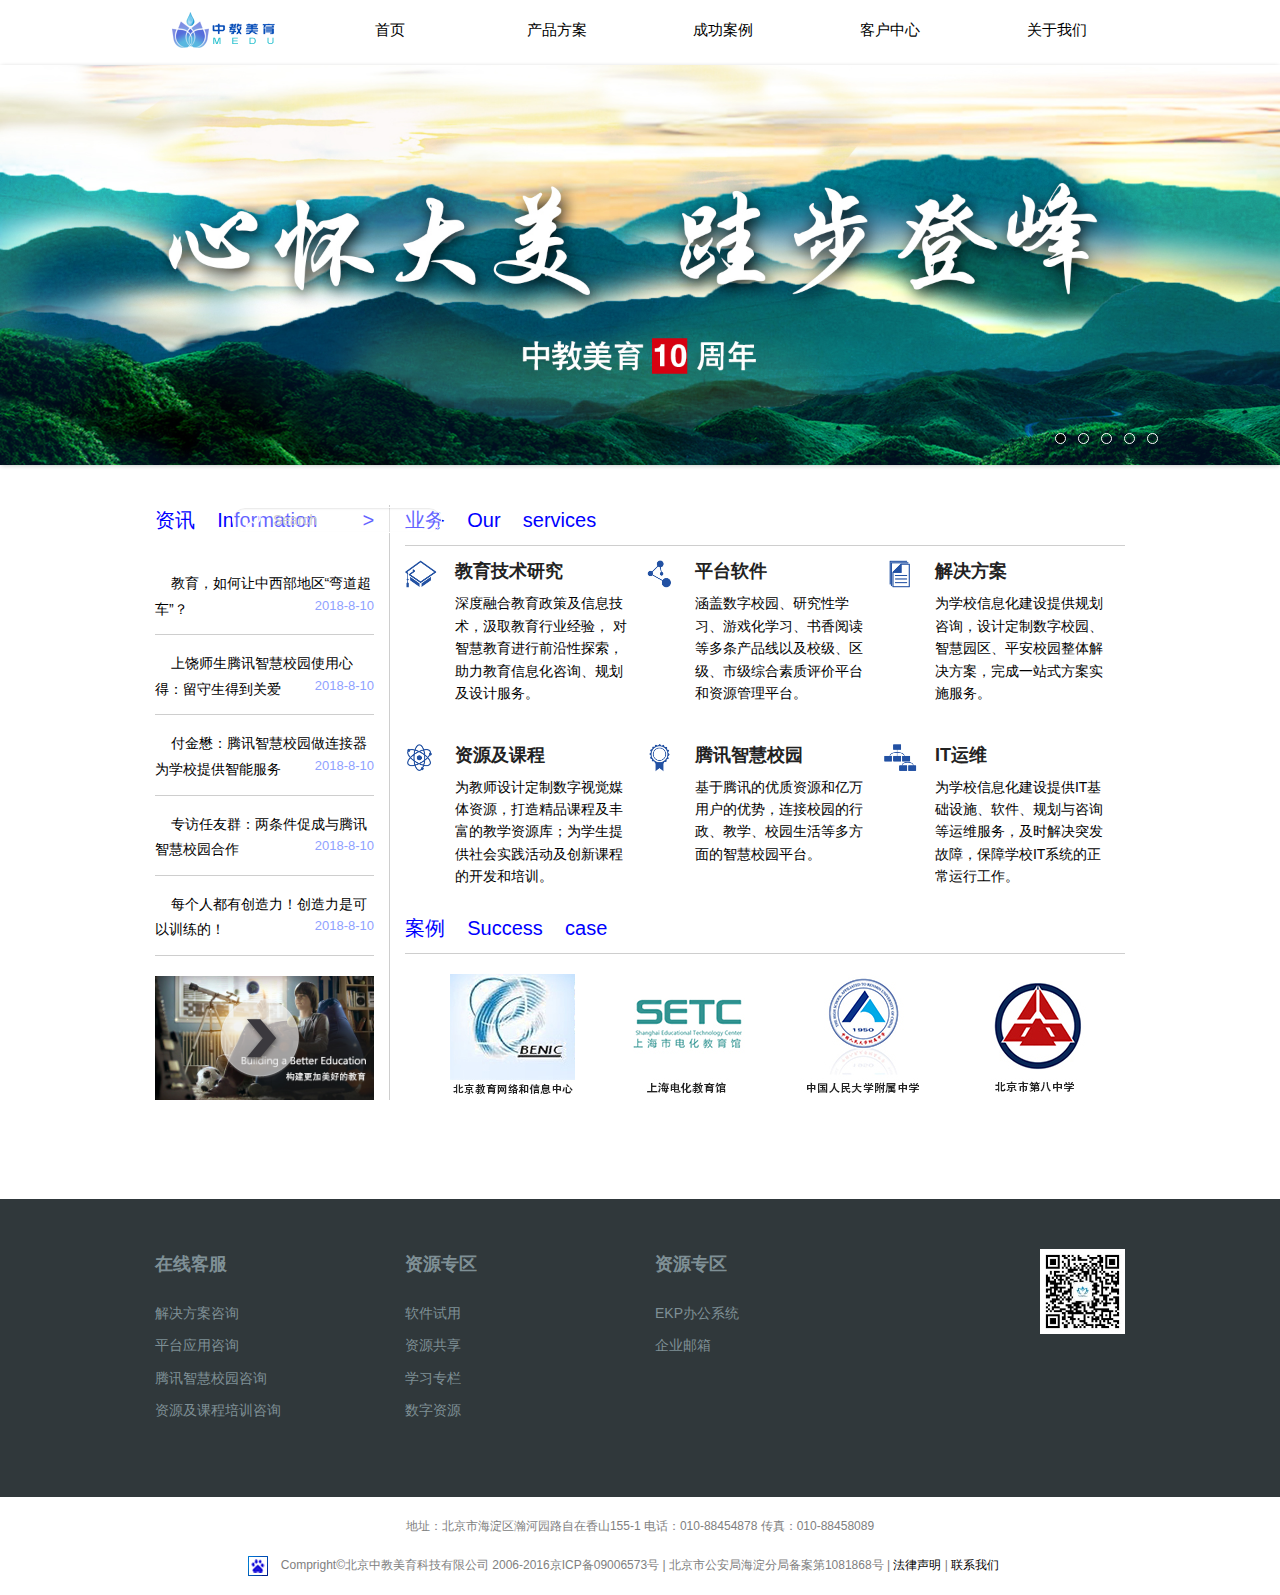
==== html/index.html @ 5a5da6e9 "中教美育官网首页" ====
<!DOCTYPE html>
<html lang="en">
<head>
    <meta charset="UTF-8">
    <!--移动设备响应式设计 width=设备宽度； 初始缩放比=1.0 -->
    <meta name="viewport" content="width=device-width,initial-scale=1.0,
     maximum-scale=1.0, user-scalable=no">
    <meta name="description" content="教育教学平台">
    <title>中教美育首页</title>
    <link rel="stylesheet" href="../css/foundation.css"/>
    <link rel="stylesheet" type="text/css" href="../css/flexslider.css" />
    <style type="text/css">
        h3{height:42px; line-height:42px; font-size:16px; font-weight:normal; text-align:center}
        h3 a{margin:10px}h3 a.cur{color:#f30}
    </style>
    <link rel="stylesheet" href="../css/zjmy.css"/>
</head>
<body>
<!--导航-->
<div class="row top1">
    <div class="small-2 columns">
        <img title="中教美育" src="../img/logo.png"/>
    </div>
    <div class="small-2 columns top1-1">
        <a href="#">首页</a>
    </div>
    <div class="small-2 columns top1-1" id="cpfa">
        <a href="#">产品方案</a>
    </div>
    <div class="small-2 columns top1-1" id="cgal">
        <a href="#">成功案例</a>
    </div>
    <div class="small-2 columns top1-1" id="khzx">
        <a href="#">客户中心</a>
    </div>
    <div class="small-2 columns top1-1" id="aboutus">
        <a href="#">关于我们</a>
    </div>
</div>
<!--导航下拉框-->
<div class="row top1 top1-2 cpfa-msg" id="cpfa-msg">
    <!--产品方案-->
    <div class="small-2 columns">
        <a href="#">教育技术研究</a>
    </div>
    <div class="small-2 columns">
        <a href="#">平台应用</a>
    </div>
    <div class="small-2 columns">
        <a href="#">解决方案</a>
    </div>
    <div class="small-2 columns">
        <a href="#">资源及课程</a>
    </div>
    <div class="small-2 columns">
        <a href="#">腾讯智慧校园</a>
    </div>
    <div class="small-2 columns">
    <a href="#">IT运维</a>
    </div>
</div>
<div class="row top1 top1-2 cpfa-msg" id="cgal-msg">
    <!--成功案例-->
    <div class="small-3 columns">&nbsp;</div>
    <div class="small-3 columns">
        <a href="#">客户列表</a>
    </div>
    <div class="small-3 columns">
        <a href="#">典型案例</a>
    </div>
    <div class="small-3 columns">&nbsp;</div>
</div>
<div class="row top1 top1-2 cpfa-msg" id="khzx-msg">
    <!--客户中心-->
    <div class="small-4 columns">
        <a href="#">销售网络</a>
    </div>
    <div class="small-4 columns">
        <a href="#">服务中心</a>
    </div>
    <div class="small-4 columns">
        <a href="#">合作共赢</a>
    </div>
</div>
<div class="row top1 top1-2 cpfa-msg" id="aboutus-msg">
    <!--关于我们-->
    <div class="small-4 columns">
        <a href="#">公司介绍</a>
    </div>
    <div class="small-4 columns">
        <a href="#">新闻&展会</a>
    </div>
    <div class="small-4 columns">
        <a href="#">人才招聘</a>
    </div>
</div>
<!--轮播图-->
<div class="flexslider top-lbt">
    <ul class="slides">
        <li><img src="../img/ph1.jpg" /></li>
        <li><img src="../img/ph2.jpg" /></li>
        <li><img src="../img/ph3.jpg" /></li>
        <li><img src="../img/ph4.jpg" /></li>
        <li><img src="../img/ph4.jpg"></li>
    </ul>
    <!--搜索-->
    <div class="search1">
        <input placeholder="Search" type="text"/>
        <span class="search1-1">
            <img src="../img/search.png"/>
        </span>
    </div>
</div>
<!--内容-->
<div class="row nr">
    <!--资讯-->
    <div class="large-3 columns nr1">
        <span class="information clearfix">资讯&nbsp;&nbsp;&nbsp;&nbsp;Information <i class="right">></i></span>
        <ul class="no-bullet">
            <li class="clearfix">
                <a href="#">&nbsp;&nbsp;&nbsp;&nbsp;教育，如何让中西部地区“弯道超车”？</a>
                <span class="right">2018-8-10</span>
            </li>
            <li class="clearfix">
                <a href="#">&nbsp;&nbsp;&nbsp;&nbsp;上饶师生腾讯智慧校园使用心得：留守生得到关爱</a>
                <span class="right">2018-8-10</span>
            </li>
            <li class="clearfix">
                <a href="#">&nbsp;&nbsp;&nbsp;&nbsp;付金懋：腾讯智慧校园做连接器 为学校提供智能服务</a>
                <span class="right">2018-8-10</span>
            </li>
            <li class="clearfix">
                <a href="#">&nbsp;&nbsp;&nbsp;&nbsp;专访任友群：两条件促成与腾讯智慧校园合作</a>
                <span class="right">2018-8-10</span>
            </li>
            <li class="clearfix">
                <a href="#">&nbsp;&nbsp;&nbsp;&nbsp;每个人都有创造力！创造力是可以训练的！</a>
                <span class="right">2018-8-10</span>
            </li>
        </ul>
        <div class="video-img" id="video-img">
            <img class="video-img-1" src="../img/1.png"/>
            <span>
                <img src="../img/start.png">
            </span>
        </div>
        <div class="img-video" id="img-video">
            <img src="../img/buffering.gif"/>
        </div>
    </div>
<!--业务 案例-->
    <div class="large-9 columns">
        <!--业务-->
        <div class="information ourServices">业务&nbsp;&nbsp;&nbsp;&nbsp;Our&nbsp;&nbsp;&nbsp;&nbsp;services</div>
        <div class="large-4 columns example1">
            <img src="../img/21.png"/>
            <div class="example1-1">
                <h5><b>教育技术研究</b></h5>
                <p>
                    深度融合教育政策及信息技术，汲取教育行业经验，
                    对智慧教育进行前沿性探索，助力教育信息化咨询、规划及设计服务。
                </p>
            </div>

        </div>
        <div class="large-4 columns example1">
            <img src="../img/22.png"/>
            <div class="example1-1">
                <h5><b>平台软件</b></h5>
                <p>
                    涵盖数字校园、研究性学习、游戏化学习、书香阅读等多条产品线以及校级、区级、市级综合素质评价平台和资源管理平台。
                </p>
            </div>

        </div>
        <div class="large-4 columns example1">
            <img src="../img/23.png"/>
            <div class="example1-1">
                <h5><b>解决方案</b></h5>
                <p>为学校信息化建设提供规划咨询，设计定制数字校园、智慧园区、平安校园整体解决方案，完成一站式方案实施服务。
                </p>
            </div>

        </div>
        <div class="large-4 columns example1">
            <img src="../img/24.png"/>
            <div class="example1-1">
                <h5><b>资源及课程</b></h5>
                <p>为教师设计定制数字视觉媒体资源，打造精品课程及丰富的教学资源库；为学生提供社会实践活动及创新课程的开发和培训。</p>
            </div>

        </div>
        <div class="large-4 columns example1">
            <img src="../img/25.png"/>
            <div class="example1-1">
                <h5><b>腾讯智慧校园</b></h5>
                <p>基于腾讯的优质资源和亿万用户的优势，连接校园的行政、教学、校园生活等多方面的智慧校园平台。</p>
            </div>

        </div>
        <div class="large-4 columns example1">
        <img src="../img/26.png"/>
        <div class="example1-1">
            <h5><b>IT运维</b></h5>
            <p>为学校信息化建设提供IT基础设施、软件、规划与咨询等运维服务，及时解决突发故障，保障学校IT系统的正常运行工作。</p>
        </div>

    </div>
        <!--案例-->
        <div class="information ourServices">案例&nbsp;&nbsp;&nbsp;&nbsp;Success&nbsp;&nbsp;&nbsp;&nbsp;case</div>
        <!--轮播图2-->
        <div class="flexslider lbt2">
            <ul class="slides">
                <li>
                    <ul class="lbt2-1 clearfix">
                        <li><img src="../images/1.jpg" /></li>
                        <li><img src="../images/2.jpg" /></li>
                        <li><img src="../images/3.jpg" /></li>
                        <li><img src="../images/4.jpg" /></li>
                    </ul>
                </li>
                <li>
                    <ul class="lbt2-1 clearfix">
                        <li><img src="../images/5.jpg" /></li>
                        <li><img src="../images/6.jpg" /></li>
                        <li><img src="../images/7.jpg" /></li>
                        <li><img src="../images/8.jpg" /></li>
                    </ul>
                </li>
                <li>
                    <ul class="lbt2-1 clearfix">
                        <li><img src="../images/9.jpg" /></li>
                        <li><img src="../images/11.jpg" /></li>
                        <li><img src="../images/12.jpg" /></li>
                    </ul>
                </li>
            </ul>
        </div>
    </div>
</div>
<div class="nr2">
    <div class="row">
        <div class="large-3 small-6 columns">
            <h5><b>在线客服</b></h5>
            <ul class="no-bullet nr2-1">
                <li>解决方案咨询</li>
                <li>平台应用咨询</li>
                <li>腾讯智慧校园咨询</li>
                <li>资源及课程培训咨询</li>
            </ul>
        </div>
        <div class="large-3 small-6 columns">
            <h5><b>资源专区</b></h5>
            <ul class="no-bullet nr2-1">
                <li>软件试用</li>
                <li>资源共享</li>
                <li>学习专栏</li>
                <li>数字资源</li>
            </ul>
        </div>
        <div class="large-3 small-6 columns">
            <h5><b>资源专区</b></h5>
            <ul class="no-bullet nr2-1">
                <li>EKP办公系统</li>
                <li>企业邮箱</li>
            </ul>
        </div>
        <div class="wximg large-3 small-6 columns">
            <img src="../img/wx.png"/>
        </div>
    </div>
</div>
<footer class="row foot1">
    <p>地址：北京市海淀区瀚河园路自在香山155-1 电话：010-88454878 传真：010-88458089</p>
    <a href="https://tongji.baidu.com/web/welcome/login"><img src="../img/21.gif"/></a>
    <p>Compright©北京中教美育科技有限公司 2006-2016京ICP备09006573号 | 北京市公安局海淀分局备案第1081868号 |
        <a href="javascript:void(0)"> 法律声明 </a>| <a href="javascript:void(0)">联系我们</a></p>
</footer>
<script src="../js/jquery.min.js"></script>
<script type="text/javascript" src="../js/jquery.flexslider-min.js"></script>
    <!-- 一些 Foundation 组件是基于 jQuery 开发的 -->
<script src="../js/foundation.min.js"></script>
<script src="../js/modernizr.js"></script>
<script>
    //初始化 Foundation JS
    $(document).ready(function() {
        $(document).foundation();
    })
</script>
<script type="text/javascript">
    $(function() {//轮播图12
        $(".flexslider").flexslider({
            slideshowSpeed: 4000, //展示时间间隔ms
            animationSpeed: 400, //滚动时间ms
            touch: true //是否支持触屏滑动
        });
    });
</script>
<!--Some Foundation 的组件使用了比较前前沿的 HTML5 和 CSS3 特性，但不是所有浏览器都支持。-->
<!--Modernizr 是一个用于检测用户浏览器HTML5和CSS3特性的JavaScript库 - 让组件能在所有浏览器上正常运行。-->
<script src="../js/zj-index.js"></script>
</body>
</html>
---- css/zjmy.css ----
@charset "utf-8"; /*同一个网站的网页要采用同一种编码。对应的html页面有写charset="UTF-8"的话，css也写上吧*/
*{
    border: 0 none;
    margin: 0;
    outline: 0 none;
    padding: 0;
    list-style:none;
}
a {
    text-decoration: none;
    color: #000000;
}
body {
    background: none repeat scroll 0 0 #FFFFFF;
    color: #000000;
    font-family: '微软雅黑',Arial;
    font-size: 14px;
}
.top1{
    height: 60px;
    line-height: 60px;
    text-align: center;
    font-size: 15px;
    margin-bottom: 5px;
}
.top1-1:hover{
    border-bottom: 5px solid blue;
}
.top1-2{
    margin-bottom: 0;
    background-color: #d9ebf2ed;
    opacity: 0.8;
    font-weight: bolder;
    position: absolute;
    left:19%;
    z-index: 8;
}
.cpfa-msg{
    display: none;
}
.top-lbt{
    border: none;
    margin-bottom: 0;
}
.top-lbt ol{
    bottom: 5px;
    z-index: 11;
    left: 466px;
}
.top-lbt ol li a{
    border: 1px solid white;
    background: none;
}
.search1{
    position: absolute;
    z-index: 12;
    top: 442px;
    left: 232px;
}
.search1 input{
    padding-left: 40px;
    width: 210px;
    height: 26px;
    margin: 0;
    display: inline-block;
    border-radius: 25px;
    border: 1px solid white;
    background: border-box;
    background-color: #ffffff63;
    color: white;
}
.search1 input:focus{
    background-color: #ffffff63;
    border-color:white ;
}
.search1-1 img{
    width:22px;
    position: relative;
    right: 204px;
}
.nr{
    padding:40px 0;
}
.information{
    font-size: 20px;
    color: blue;
}
.nr1{
    border-right: 1px solid #80808063;
}
.nr1 ul{
    margin-top: 20px;
}
.nr1 ul li{
    padding: 15px 0 13px 0;
    border-bottom: 1px solid #80808063;
}
.nr1 ul li a{
    font-size: 14px;
}
.nr1 ul li a:hover{
    color:black;
}
.nr1 ul li span{
    font-size: 13px;
    color: #8fa1ff;
}
.video-img{
    position: relative;
}
.video-img span{
    display: inline-block;
    height: 84px;
    overflow: hidden;
    position: absolute;
    top: 20px;
    left: 63px;
}
.video-img span:hover{
    opacity:0.8;
}
.video-img-1{
    height: 124px;
}
.img-video{
    height: 124px;
    background: black;
    display: none;
}
.img-video img{
    position: relative;
    top: 30px;
    left: 76px;
}
.ourServices{
    padding-bottom: 10px;
    border-bottom: 1px solid #80808063;
}
.example1{
    padding: 10px 10px 5px 50px;
    position: relative;
}
.example1 img{
    width: 38px;
    position: absolute;
    left:-4px;
}
.example1-1 p{
    font-size: 14px;
}
.lbt2-1 li{
    float: left;
    padding: 0 25px;
}
.lbt2-1{
    margin-top: 20px;
    height: 125px;
    overflow: hidden;
}
.lbt2{
    border: none;
    border-radius:0;
    box-shadow: none;
}
.lbt2 ol{
    display:none;
}
.lbt2 .flex-direction-nav li .flex-prev{
    left: 0;
}
.lbt2 .flex-direction-nav li .flex-next{
    right: 0;
}
.nr2{
    background-color: #30383b;
    color: #7f9096;
    padding: 50px 0;
}
.nr2 h5{
    color: #7f9096;
}
.nr2-1{
    margin-top: 20px;
}
.nr2-1 li{
    font-size: 14px;
    padding: 5px 0;
}
.nr2-1 li:hover{
    color: #dddddd;
    cursor: pointer;
}
.wximg{
    padding-left: 15%;
}
.foot1{
    text-align: center;
    padding-top: 20px;
    position: relative;
}
.foot1 p{
    font-size: 12px;
    color: gray;
}
.foot1 img{
    position: absolute;
    left: 108px;
}
.top-lbt .slides > li{
    margin: 0 auto;
}
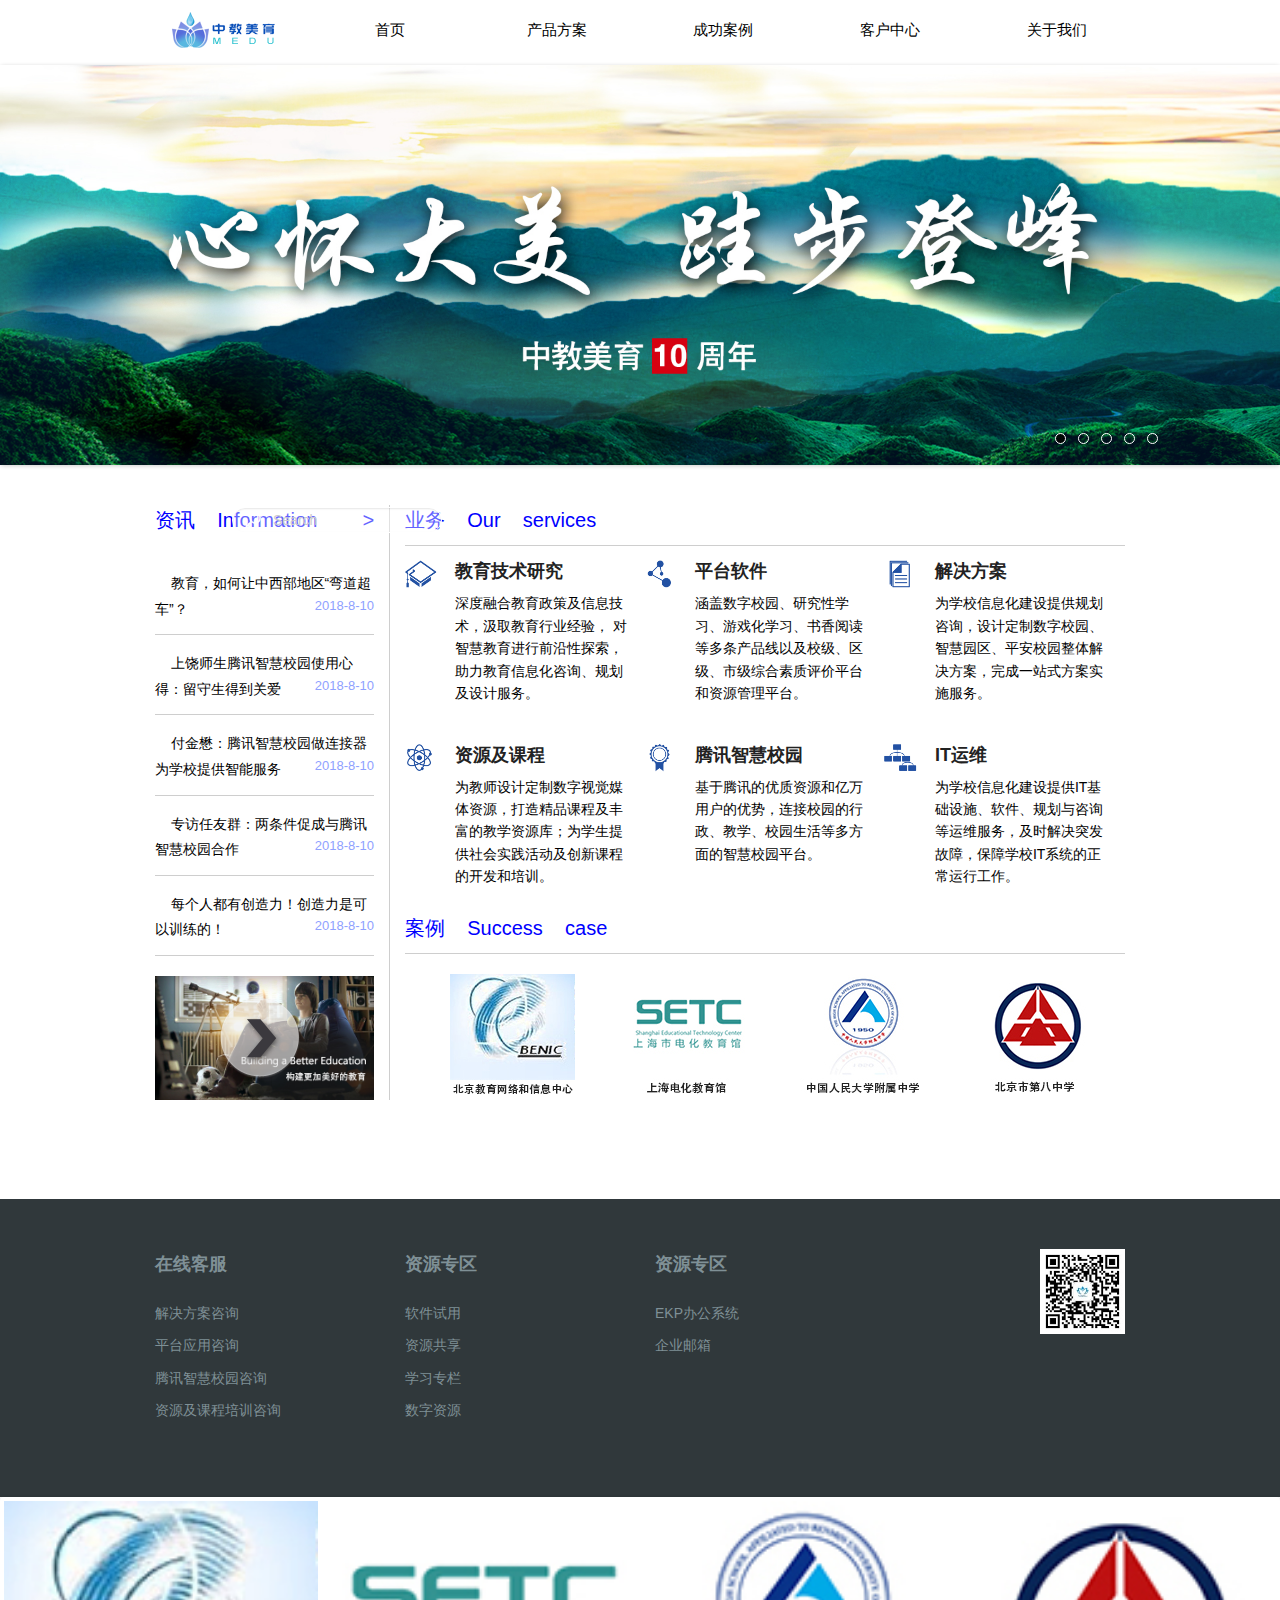
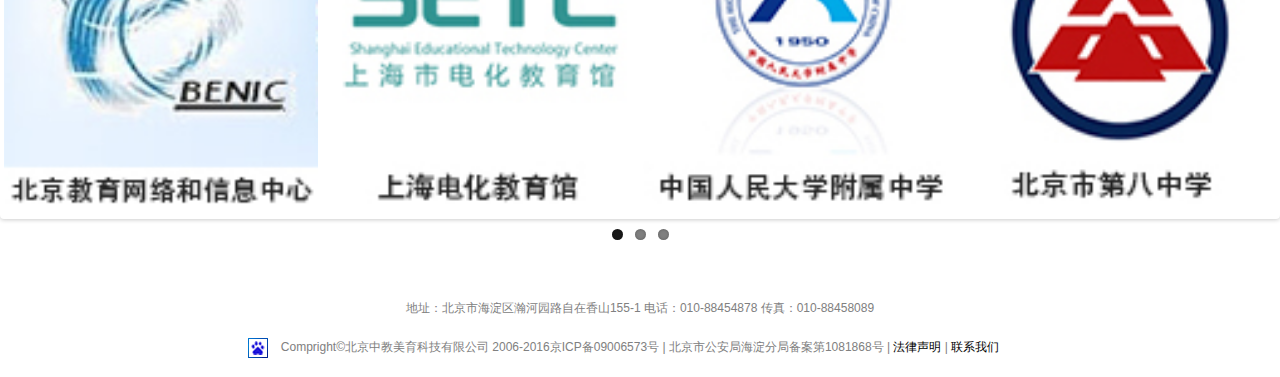
==== commit e3f2197c: "进度2" ====
--- a/html/index.html
+++ b/html/index.html
@@ -12,6 +12,8 @@
     <style type="text/css">
         h3{height:42px; line-height:42px; font-size:16px; font-weight:normal; text-align:center}
         h3 a{margin:10px}h3 a.cur{color:#f30}
+        #main{width:60%}
+        .slides li p{height:24px; line-height:24px; text-align:center}
     </style>
     <link rel="stylesheet" href="../css/zjmy.css"/>
 </head>
@@ -95,7 +97,7 @@
     </div>
 </div>
 <!--轮播图-->
-<div class="flexslider top-lbt">
+<div class="flexslider top-lbt" id="fl1">
     <ul class="slides">
         <li><img src="../img/ph1.jpg" /></li>
         <li><img src="../img/ph2.jpg" /></li>
@@ -209,7 +211,7 @@
         <!--案例-->
         <div class="information ourServices">案例&nbsp;&nbsp;&nbsp;&nbsp;Success&nbsp;&nbsp;&nbsp;&nbsp;case</div>
         <!--轮播图2-->
-        <div class="flexslider lbt2">
+        <div class="flexslider lbt2" id="fl2">
             <ul class="slides">
                 <li>
                     <ul class="lbt2-1 clearfix">
@@ -270,6 +272,19 @@
         </div>
     </div>
 </div>
+<div class="flexslider carousel" id="flexslider">
+    <ul class="slides">
+        <li><img src="../images/1.jpg" /></li>
+        <li><img src="../images/2.jpg" /></li>
+        <li><img src="../images/3.jpg" /></li>
+        <li><img src="../images/4.jpg" /></li>
+        <li><img src="../images/5.jpg" /></li>
+        <li><img src="../images/6.jpg" /></li>
+        <li><img src="../images/7.jpg" /></li>
+        <li><img src="../images/8.jpg" /></li>
+        <li><img src="../images/9.jpg" /></li>
+    </ul>
+</div>
 <footer class="row foot1">
     <p>地址：北京市海淀区瀚河园路自在香山155-1 电话：010-88454878 传真：010-88458089</p>
     <a href="https://tongji.baidu.com/web/welcome/login"><img src="../img/21.gif"/></a>
@@ -289,10 +304,28 @@
 </script>
 <script type="text/javascript">
     $(function() {//轮播图12
-        $(".flexslider").flexslider({
+        $("#fl1").flexslider({
             slideshowSpeed: 4000, //展示时间间隔ms
             animationSpeed: 400, //滚动时间ms
             touch: true //是否支持触屏滑动
+        });
+        $("#fl2").flexslider({
+            slideshowSpeed: 4000, //展示时间间隔ms
+            animationSpeed: 400, //滚动时间ms
+            touch: true //是否支持触屏滑动
+        });
+    });
+</script>
+<script type="text/javascript">
+    $(function() {
+        $("#flexslider").flexslider({
+            animation: "slide",
+            animationLoop: false,
+            itemWidth: 210,
+            itemMargin: 5,
+            minItems: 2,
+            maxItems: 4
+            // pausePlay: true
         });
     });
 </script>
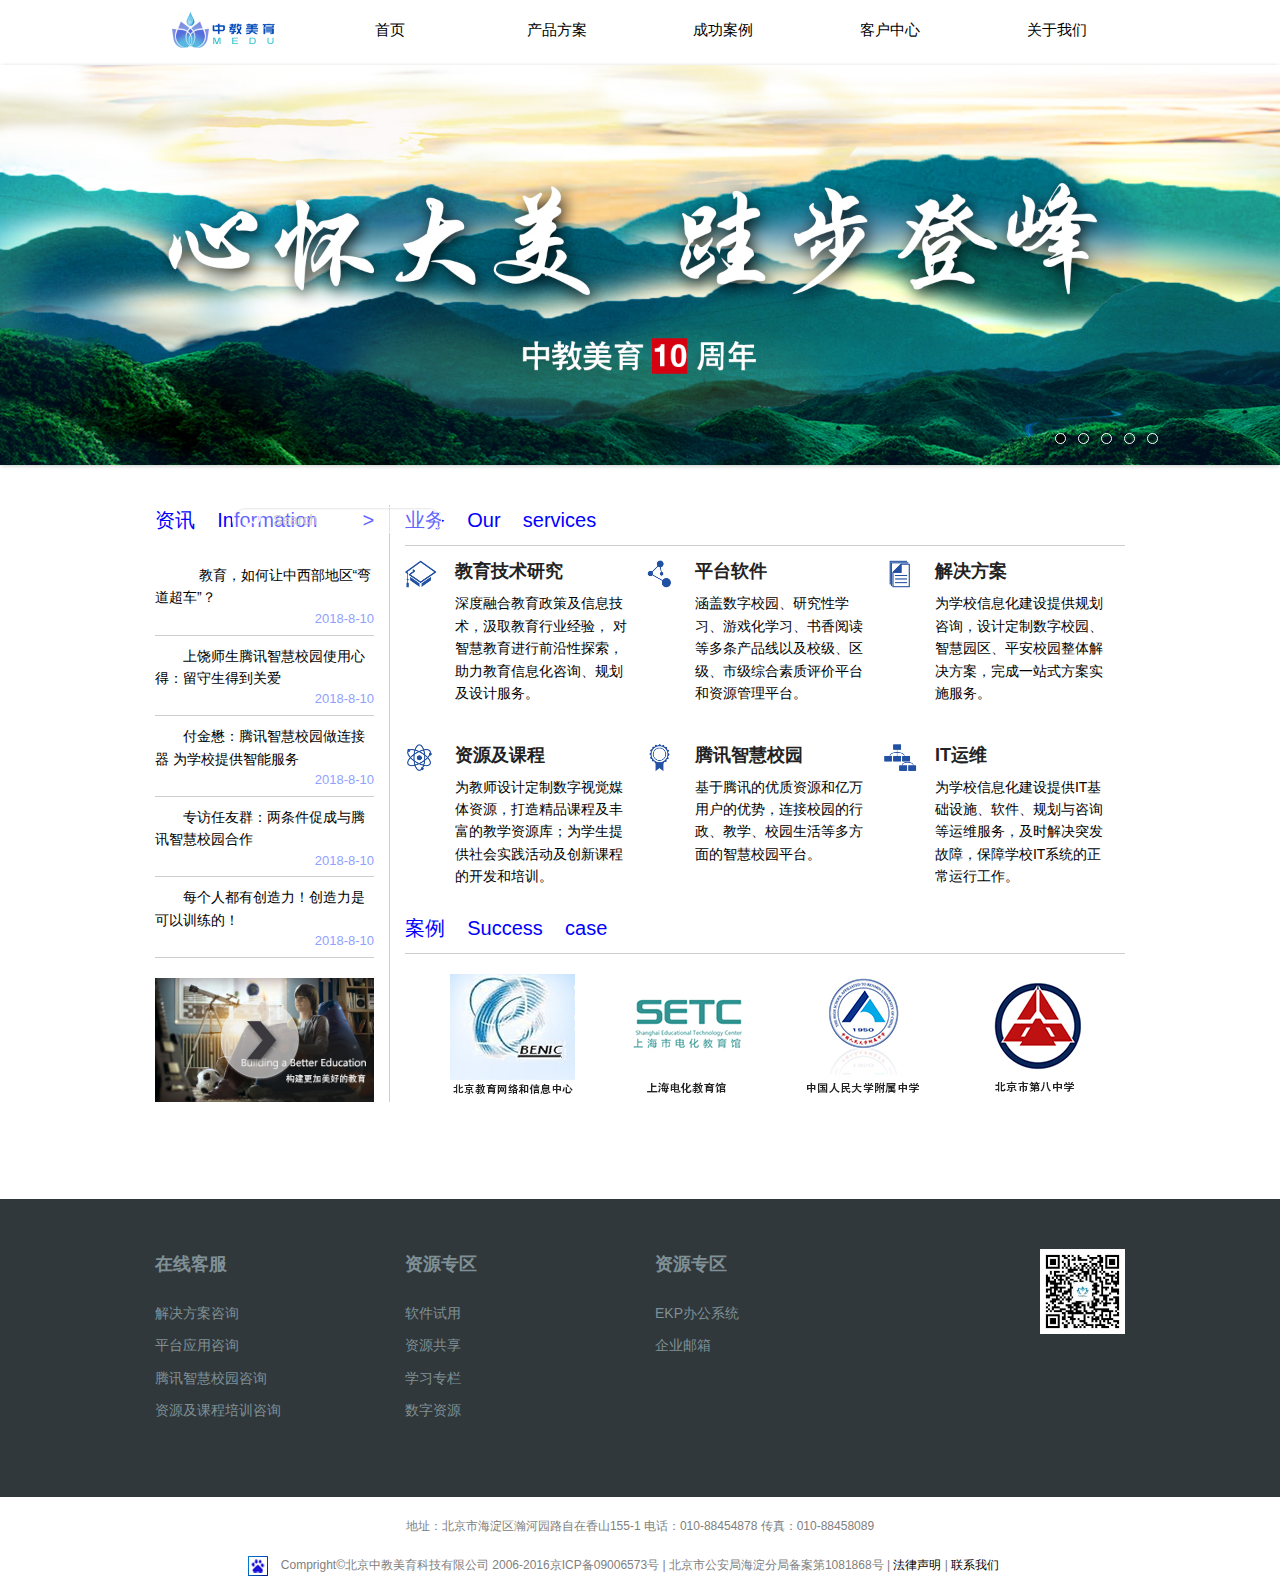
==== commit dd161b36: "进度2" ====
--- a/html/index.html
+++ b/html/index.html
@@ -124,19 +124,19 @@
                 <span class="right">2018-8-10</span>
             </li>
             <li class="clearfix">
-                <a href="#">&nbsp;&nbsp;&nbsp;&nbsp;上饶师生腾讯智慧校园使用心得：留守生得到关爱</a>
-                <span class="right">2018-8-10</span>
-            </li>
-            <li class="clearfix">
-                <a href="#">&nbsp;&nbsp;&nbsp;&nbsp;付金懋：腾讯智慧校园做连接器 为学校提供智能服务</a>
-                <span class="right">2018-8-10</span>
-            </li>
-            <li class="clearfix">
-                <a href="#">&nbsp;&nbsp;&nbsp;&nbsp;专访任友群：两条件促成与腾讯智慧校园合作</a>
-                <span class="right">2018-8-10</span>
-            </li>
-            <li class="clearfix">
-                <a href="#">&nbsp;&nbsp;&nbsp;&nbsp;每个人都有创造力！创造力是可以训练的！</a>
+                <a href="#">上饶师生腾讯智慧校园使用心得：留守生得到关爱</a>
+                <span class="right">2018-8-10</span>
+            </li>
+            <li class="clearfix">
+                <a href="#">付金懋：腾讯智慧校园做连接器 为学校提供智能服务</a>
+                <span class="right">2018-8-10</span>
+            </li>
+            <li class="clearfix">
+                <a href="#">专访任友群：两条件促成与腾讯智慧校园合作</a>
+                <span class="right">2018-8-10</span>
+            </li>
+            <li class="clearfix">
+                <a href="#">每个人都有创造力！创造力是可以训练的！</a>
                 <span class="right">2018-8-10</span>
             </li>
         </ul>
@@ -272,19 +272,8 @@
         </div>
     </div>
 </div>
-<div class="flexslider carousel" id="flexslider">
-    <ul class="slides">
-        <li><img src="../images/1.jpg" /></li>
-        <li><img src="../images/2.jpg" /></li>
-        <li><img src="../images/3.jpg" /></li>
-        <li><img src="../images/4.jpg" /></li>
-        <li><img src="../images/5.jpg" /></li>
-        <li><img src="../images/6.jpg" /></li>
-        <li><img src="../images/7.jpg" /></li>
-        <li><img src="../images/8.jpg" /></li>
-        <li><img src="../images/9.jpg" /></li>
-    </ul>
-</div>
+<!--回到顶部-->
+<a id="topback" class="topback" href="javascript:scroll(0,0)"><img src="../img/topback.gif" alt="回到顶部"></a>
 <footer class="row foot1">
     <p>地址：北京市海淀区瀚河园路自在香山155-1 电话：010-88454878 传真：010-88458089</p>
     <a href="https://tongji.baidu.com/web/welcome/login"><img src="../img/21.gif"/></a>
--- a/css/zjmy.css
+++ b/css/zjmy.css
@@ -92,11 +92,13 @@
     margin-top: 20px;
 }
 .nr1 ul li{
-    padding: 15px 0 13px 0;
+    padding: 9px 0 5px 0;
     border-bottom: 1px solid #80808063;
 }
 .nr1 ul li a{
     font-size: 14px;
+    display: block;
+    text-indent: 2em;
 }
 .nr1 ul li a:hover{
     color:black;
@@ -208,4 +210,10 @@
 }
 .top-lbt .slides > li{
     margin: 0 auto;
+}
+.topback{
+    position: fixed;
+    right: 5%;
+    bottom: 10%;
+    z-index: 100;
 }